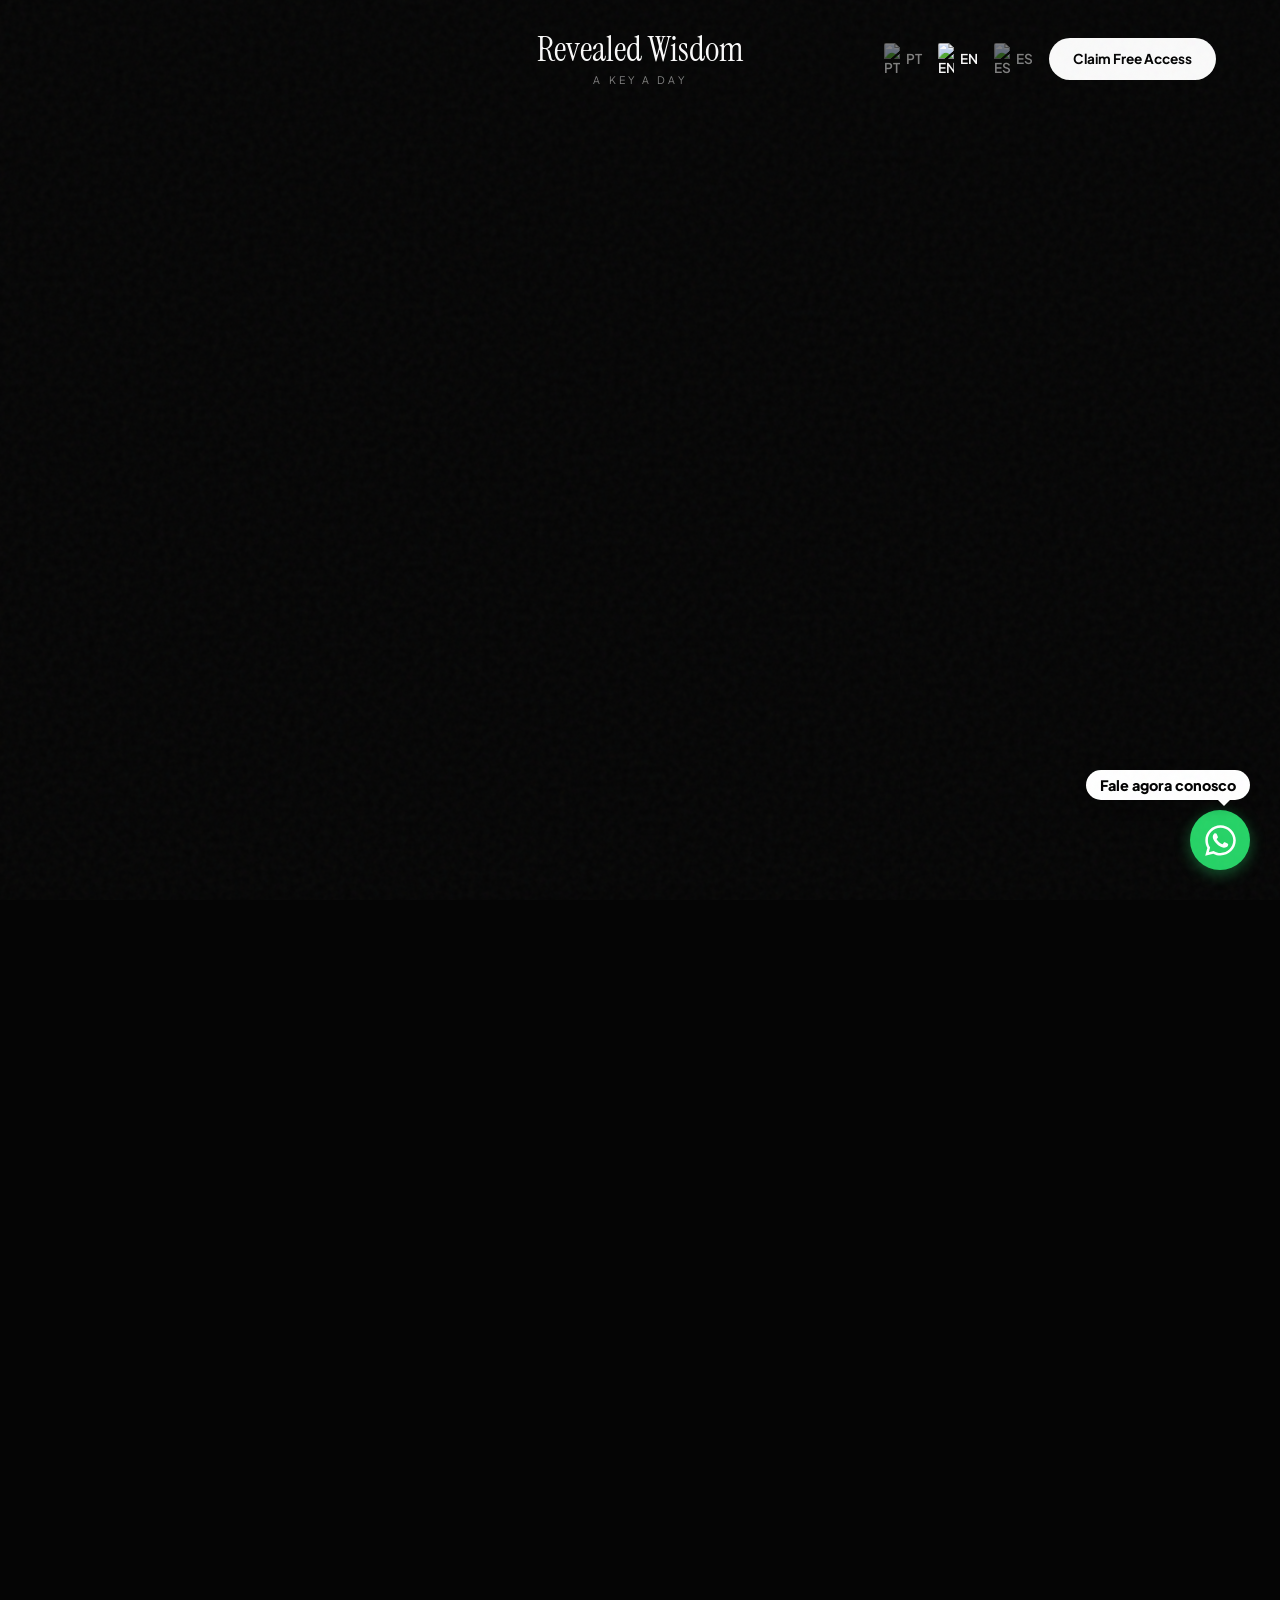
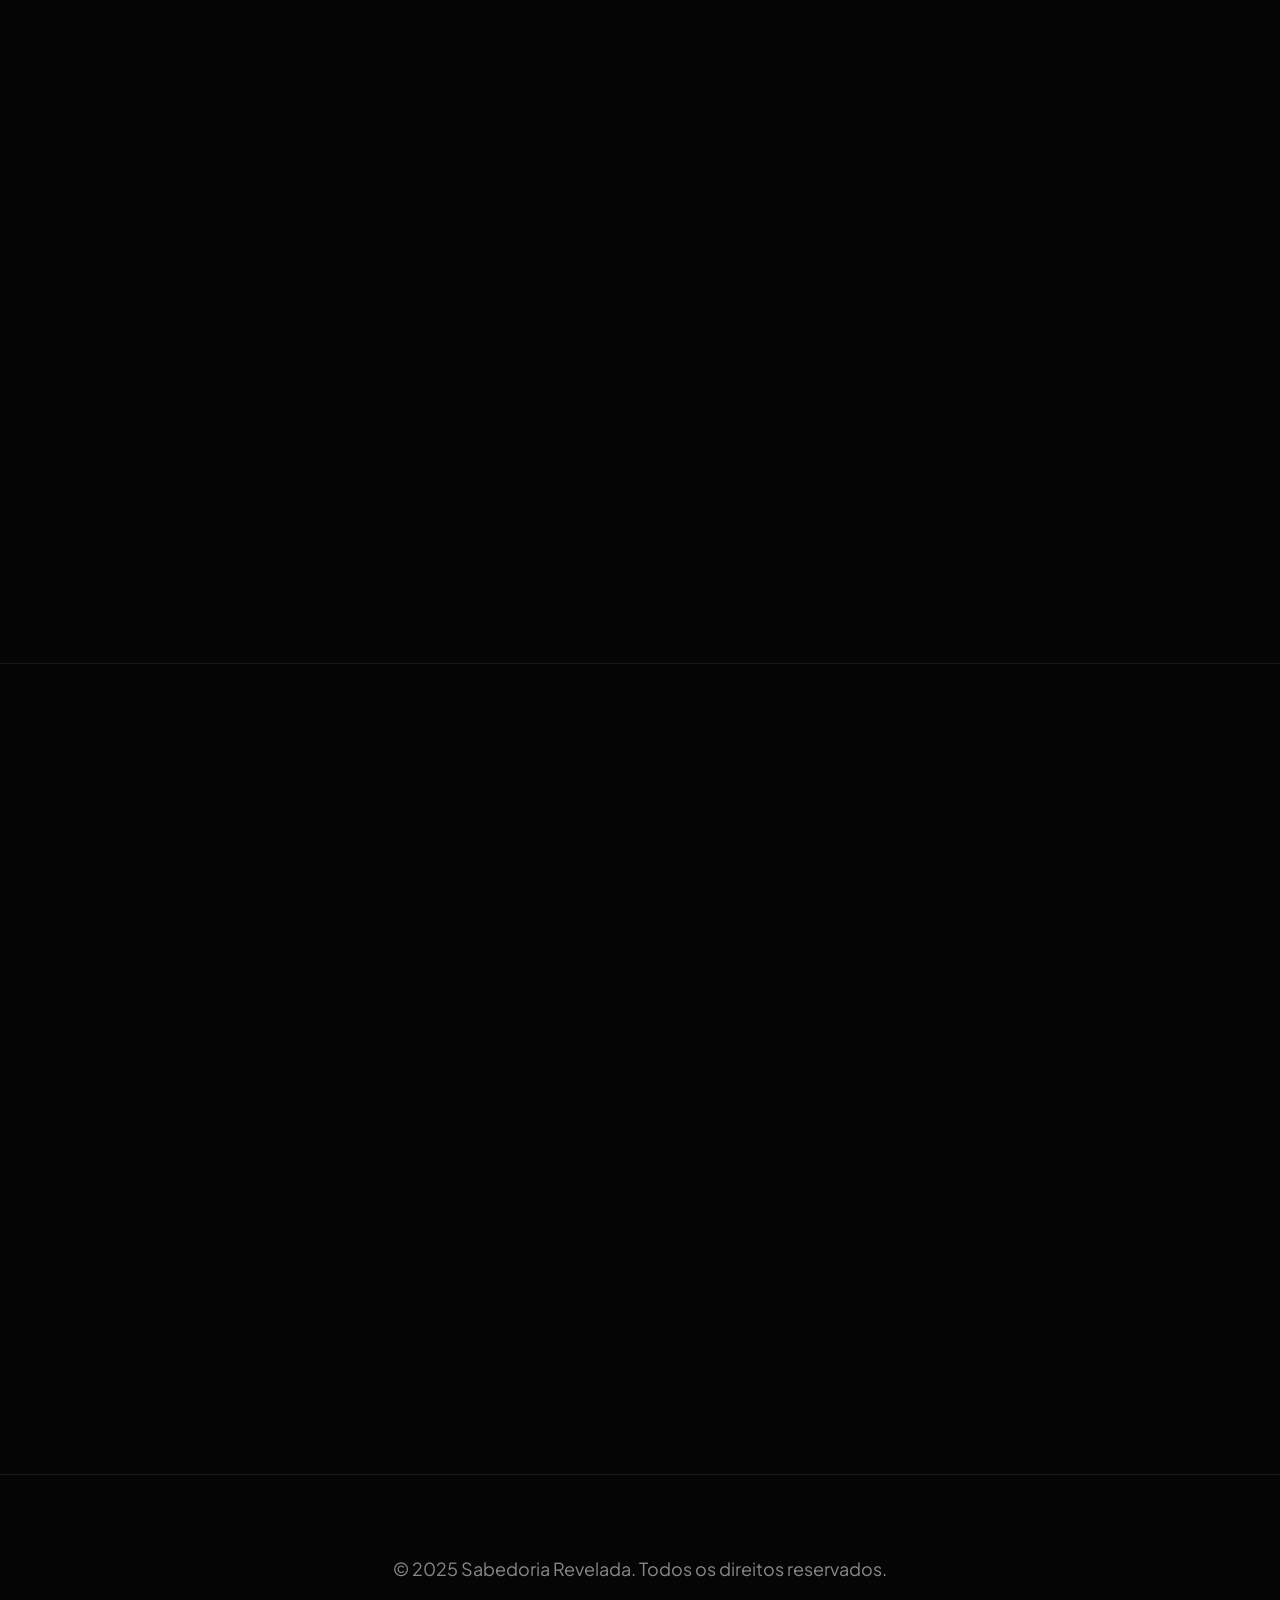
==== index-en.html @ 58a7d449 "Update scroll typography to Times New Roman dark on parchment" ====
<!DOCTYPE html>
<html lang="en">
<head>
    <meta charset="UTF-8">
    <meta name="viewport" content="width=device-width, initial-scale=1.0">
    <title>Revealed Wisdom - A Key A Day</title>
    
    <link rel="preconnect" href="https://fonts.googleapis.com">
    <link rel="preconnect" href="https://fonts.gstatic.com" crossorigin>
    <link href="https://fonts.googleapis.com/css2?family=Instrument+Serif:ital@0;1&family=Plus+Jakarta+Sans:ital,wght@0,300..800;1,300..800&display=swap" rel="stylesheet">
    
    <script src="https://unpkg.com/@studio-freight/lenis@1.0.34/dist/lenis.min.js"></script>

    <style>
        :root {
            --bg: #050505;
            --text: #F2F2F2;
            --text-muted: #888888;
            --accent: #E5C07B;
            --surface: rgba(25, 25, 25, 0.6);
            --border: rgba(255, 255, 255, 0.08);
            
            --font-display: 'Instrument Serif', serif;
            --font-sans: 'Plus Jakarta Sans', sans-serif;
            
            --ease: cubic-bezier(0.25, 1, 0.5, 1);
        }

        * { margin: 0; padding: 0; box-sizing: border-box; }
        body { background-color: var(--bg); color: var(--text); font-family: var(--font-sans); overflow-x: hidden; -webkit-font-smoothing: antialiased; }
        
        body::before {
            content: ''; position: fixed; inset: 0; width: 100vw; height: 100vh; pointer-events: none; z-index: 9999; opacity: 0.04;
            background-image: url("data:image/svg+xml,%3Csvg viewBox='0 0 200 200' xmlns='http://www.w3.org/2000/svg'%3E%3Cfilter id='noiseFilter'%3E%3CfeTurbulence type='fractalNoise' baseFrequency='0.65' numOctaves='3' stitchTiles='stitch'/%3E%3C/filter%3E%3Crect width='100%25' height='100%25' filter='url(%23noiseFilter)'/%3E%3C/svg%3E");
        }

        ::selection { background: var(--text); color: var(--bg); }

        html.lenis { height: auto; }
        .lenis.lenis-smooth { scroll-behavior: auto; }
        .lenis.lenis-smooth [data-lenis-prevent] { overscroll-behavior: contain; }
        .lenis.lenis-stopped { overflow: hidden; }
        .lenis.lenis-scrolling iframe { pointer-events: none; }

        h1, h2, h3 { font-family: var(--font-display); font-weight: 400; line-height: 1.1; }
        p { line-height: 1.6; font-size: 1.125rem; color: var(--text-muted); }
        
        .container { max-width: 1400px; margin: 0 auto; padding: 0 5vw; }

        nav { position: fixed; top: 0; left: 0; right: 0; padding: 2rem 0; z-index: 100; mix-blend-mode: difference; transition: padding 0.3s var(--ease); }
        nav.scrolled { padding: 1rem 0; background: rgba(0,0,0,0.5); backdrop-filter: blur(10px); mix-blend-mode: normal; }
        .nav-content { display: flex; justify-content: space-between; align-items: center; }
        .nav-left, .nav-right { flex: 1; display: flex; }
        .nav-right { justify-content: flex-end; gap: 1rem; align-items: center; }
        
        .logo { flex: 0 0 auto; font-family: var(--font-display); font-size: 2.2rem; color: #fff; text-decoration: none; text-align: center; line-height: 1; white-space: nowrap; }
        .logo span { font-family: var(--font-sans); font-size: 0.65rem; letter-spacing: 0.3em; text-transform: uppercase; display: block; margin-top: 0.5rem; color: var(--text-muted); }

        .lang-link { display: flex; align-items: center; gap: 6px; color: #fff; text-decoration: none; font-size: 0.85rem; font-weight: 600; opacity: 0.5; transition: opacity 0.3s var(--ease); }
        .lang-link img { border-radius: 2px; box-shadow: 0 1px 3px rgba(0,0,0,0.5); margin-top: 1px; }
        .lang-link:hover, .lang-link.active { opacity: 1; }

        .btn-nav { background: #fff; color: #000; padding: 0.8rem 1.5rem; border-radius: 100px; text-decoration: none; font-size: 0.85rem; font-weight: 700; transition: transform 0.3s var(--ease), box-shadow 0.3s var(--ease); }
        .btn-nav:hover { transform: scale(1.05); box-shadow: 0 0 20px rgba(255,255,255,0.3); }

        .hero { min-height: 100vh; display: flex; flex-direction: column; justify-content: center; align-items: center; text-align: center; padding-top: 15vh; position: relative; }

        .hero-key-wrapper { display: flex; flex-direction: column; align-items: center; justify-content: center; text-decoration: none; margin-bottom: 3rem; position: relative; z-index: 10; width: 100%; cursor: pointer; }
        
        /* Animated Smoke behind the key */
        .smoke-particles { position: absolute; width: 100%; height: 100%; top: 0; left: 0; pointer-events: none; z-index: -1; display: flex; align-items: center; justify-content: center; }
        .smoke-particle {
            position: absolute; width: 80px; height: 80px; background: rgba(255, 255, 255, 0.08);
            border-radius: 50%; filter: blur(25px); animation: smokeRise 5s infinite linear;
        }
        .smoke-particle:nth-child(1) { left: 30%; animation-delay: 0s; animation-duration: 6s; }
        .smoke-particle:nth-child(2) { left: 50%; animation-delay: 2s; animation-duration: 5s; }
        .smoke-particle:nth-child(3) { left: 70%; animation-delay: 1s; animation-duration: 7s; }
        @keyframes smokeRise {
            0% { transform: translateY(30px) scale(0.8); opacity: 0; }
            50% { opacity: 0.8; }
            100% { transform: translateY(-80px) scale(2.5); opacity: 0; }
        }

        .hero-img { width: 500px; max-width: 90vw; filter: drop-shadow(0 20px 40px rgba(0,0,0,0.8)); animation: float-key 6s ease-in-out infinite; border-radius: 20px; mix-blend-mode: screen; transition: filter 0.5s var(--ease), transform 0.5s var(--ease); margin: 0 auto; position: relative; z-index: 2; }
        @keyframes float-key { 0%, 100% { transform: translateY(0); } 50% { transform: translateY(-15px); } }
        .hero-key-wrapper:hover .hero-img { filter: drop-shadow(0 20px 40px rgba(229, 192, 123, 0.6)); transform: scale(1.05); }
        
        /* Key Turning Animation */
        .hero-key-wrapper.is-turning .hero-img {
            animation: none; /* stop float */
            transform: rotate(180deg) scale(1.2);
            filter: drop-shadow(0 0 80px rgba(229, 192, 123, 1));
            transition: transform 0.8s cubic-bezier(0.68, -0.55, 0.265, 1.55), filter 0.8s ease;
        }

        .key-tooltip {
            background: var(--accent);
            color: #000;
            padding: 12px 30px;
            border-radius: 100px;
            font-size: 1.1rem;
            margin-top: 20px;
            transition: all 0.3s var(--ease);
            font-family: var(--font-sans);
            box-shadow: 0 10px 30px rgba(229, 192, 123, 0.4);
            font-weight: 800;
            text-transform: uppercase;
            letter-spacing: 1px;
            position: relative;
            z-index: 2;
        }
        .hero-key-wrapper:hover .key-tooltip { background: #fff; transform: translateY(-5px); box-shadow: 0 15px 40px rgba(255, 255, 255, 0.3); }

        .hero h1 { font-size: clamp(3rem, 8vw, 6rem); letter-spacing: -0.05em; line-height: 0.95; z-index: 2; position: relative; transition: opacity 0.5s ease; }
        .hero h1 span { display: block; font-style: italic; color: var(--accent); opacity: 0.9; }
        .hero p { max-width: 600px; margin: 2rem auto; font-size: 1.25rem; z-index: 2; position: relative; transition: opacity 0.5s ease; }

        /* 3D Portal Doors Overlay */
        .portal-overlay {
            position: fixed; inset: 0; z-index: 99998; pointer-events: none;
            display: flex; perspective: 1500px; overflow: hidden;
            opacity: 0; transition: opacity 0.3s;
        }
        .portal-door {
            width: 50vw; height: 100vh; background: #080808;
            background-image: url('epic_cross_door_1778107042325.png');
            background-size: 100vw 100vh;
            background-repeat: no-repeat;
            border-right: 1px solid rgba(0,0,0,0.8); box-shadow: inset 0 0 150px rgba(0,0,0,0.9);
            transition: transform 3.5s cubic-bezier(0.4, 0, 0.2, 1);
            position: relative;
        }
        .portal-door.left { transform-origin: left center; background-position: left top; }
        .portal-door.right { border-right: none; border-left: 1px solid rgba(0,0,0,0.8); transform-origin: right center; background-position: right top; }
        
        /* Inner glow on doors */
        .portal-door::after {
            content: ''; position: absolute; top: 0; bottom: 0; width: 100px;
            background: linear-gradient(to right, rgba(229, 192, 123, 0.1), transparent);
            opacity: 0; transition: opacity 1s; pointer-events: none;
        }
        .portal-door.left::after { right: 0; background: linear-gradient(to left, rgba(229, 192, 123, 0.1), transparent); }
        .portal-door.right::after { left: 0; }

        /* Visible State */
        body.portal-visible { overflow: hidden !important; }
        body.portal-visible .portal-overlay { opacity: 1; pointer-events: auto; }

        /* Open State */
        body.portal-active .portal-door.left { transform: rotateY(90deg); }
        body.portal-active .portal-door.right { transform: rotateY(-90deg); }
        body.portal-active .portal-door::after { opacity: 1; }

        /* Scroll Modal behind doors */
        .scroll-modal-container {
            position: fixed; inset: 0; z-index: 99997; pointer-events: none;
            display: flex; align-items: center; justify-content: center;
            background: rgba(0,0,0,0.85); backdrop-filter: blur(20px);
            opacity: 0; transition: opacity 0.5s ease 0.5s; /* fades in after doors start opening */
        }
        body.portal-active .scroll-modal-container { pointer-events: auto; opacity: 1; z-index: 99999; }

        .scroll-modal {
            width: 90vw; max-width: 600px;
            background-image: url('mystical_ancient_scroll_1778070821283.png');
            background-size: cover; background-position: center;
            border-radius: 20px; box-shadow: 0 30px 100px rgba(0,0,0,0.9), 0 0 80px rgba(229,192,123,0.3);
            padding: 6rem 4rem; text-align: center;
            position: relative;
            transform: translateY(0);
            clip-path: polygon(0 0, 100% 0, 100% 0, 0 0); /* Rolled up completely */
            transition: clip-path 1.5s cubic-bezier(0.25, 1, 0.5, 1) 1.2s; /* Unrolls after doors open */
        }
        body.portal-active .scroll-modal { clip-path: polygon(0 0, 100% 0, 100% 100%, 0 100%); }
        
        .scroll-overlay-dark {
            position: absolute; inset: 0; background: rgba(10, 10, 10, 0.7);
            border-radius: 20px; pointer-events: none;
        }

        .scroll-close {
            position: absolute; top: 20px; right: 20px; color: #000; cursor: pointer;
            font-size: 1.5rem; background: rgba(0,0,0,0.1); border: 1px solid rgba(0,0,0,0.2);
            width: 40px; height: 40px; border-radius: 50%; display: flex; align-items: center; justify-content: center; z-index: 10;
            transition: all 0.3s;
        }
        .scroll-close:hover { background: rgba(255,255,255,0.2); transform: scale(1.1); }

        .scroll-content { position: relative; z-index: 2; }
        .scroll-content h3 { font-family: var(--font-display); font-size: 2.5rem; color: var(--accent); margin-bottom: 1rem; text-shadow: 0 2px 10px rgba(0,0,0,0.8); }
        .scroll-content p { color: #f2f2f2; font-size: 1.1rem; line-height: 1.6; text-shadow: 0 2px 10px rgba(0,0,0,0.8); margin-bottom: 2rem; background: rgba(0,0,0,0.4); padding: 35px; border-radius: 12px; border: 1px solid rgba(229, 192, 123, 0.1); backdrop-filter: blur(10px); text-align: left; }


        .badge { background: rgba(255, 255, 255, 0.05); backdrop-filter: blur(20px); border: 1px solid var(--border); padding: 0.5rem 1rem; border-radius: 100px; font-size: 0.8rem; font-weight: 600; text-transform: uppercase; letter-spacing: 0.1em; margin-bottom: 3rem; display: inline-flex; align-items: center; gap: 10px; z-index: 2; position: relative; }
        .badge-dot { width: 8px; height: 8px; background: #25d366; border-radius: 50%; box-shadow: 0 0 10px #25d366; animation: pulse-dot 2s infinite; }
        @keyframes pulse-dot { 0% { box-shadow: 0 0 0 0 rgba(37, 211, 102, 0.7); } 70% { box-shadow: 0 0 0 10px rgba(37, 211, 102, 0); } 100% { box-shadow: 0 0 0 0 rgba(37, 211, 102, 0); } }

        .section { padding: 10rem 0; position: relative; }
        .section-header { margin-bottom: 5rem; }
        .section-header h2 { font-size: clamp(2.5rem, 5vw, 4rem); letter-spacing: -0.02em; }

        .bento-grid { display: grid; grid-template-columns: repeat(12, 1fr); gap: 1.5rem; grid-auto-rows: minmax(350px, auto); }
        .bento-item { background: var(--surface); border: 1px solid var(--border); border-radius: 32px; padding: 3.5rem; position: relative; overflow: hidden; display: flex; flex-direction: column; justify-content: space-between; transition: transform 0.6s var(--ease), background 0.6s var(--ease), border-color 0.6s var(--ease); backdrop-filter: blur(20px); -webkit-backdrop-filter: blur(20px); }
        .bento-item:hover { transform: translateY(-10px); background: rgba(40, 40, 40, 0.8); border-color: rgba(255,255,255,0.2); }
        .bento-item.large { grid-column: span 8; }
        .bento-item.small { grid-column: span 4; }
        .bento-item.medium { grid-column: span 6; }
        .bento-item h3 { font-size: 1.8rem; margin-bottom: 1rem; }
        .bento-icon { font-size: 4rem; color: var(--accent); margin-bottom: 2rem; font-family: var(--font-display); font-style: italic; opacity: 0.8; }

        .samples-grid { display: grid; grid-template-columns: repeat(auto-fit, minmax(350px, 1fr)); gap: 3rem; }
        .sample-card { padding-top: 2rem; border-top: 1px solid var(--border); transition: border-color 0.4s var(--ease); }
        .sample-card:hover { border-top-color: var(--accent); }
        .sample-card h4 { font-family: var(--font-display); font-size: 2rem; color: #fff; margin-bottom: 1rem; line-height: 1.2; }

        .pricing { text-align: center; max-width: 800px; margin: 0 auto; }
        .price-huge { font-family: var(--font-display); font-size: clamp(4rem, 10vw, 8rem); line-height: 0.9; margin: 2rem 0; color: var(--accent); text-shadow: 0 0 80px rgba(229, 192, 123, 0.2); }
        .price-sub { font-size: 1.5rem; color: #fff; }

        .btn-huge { display: inline-flex; align-items: center; justify-content: center; background: #fff; color: #000; font-size: 1.25rem; font-weight: 700; padding: 1.5rem 4rem; border-radius: 100px; text-decoration: none; margin-top: 4rem; transition: all 0.5s var(--ease); position: relative; overflow: hidden; box-shadow: 0 10px 30px rgba(255,255,255,0.1); }
        .btn-huge::before { content: ''; position: absolute; top: 0; left: 0; right: 0; bottom: 0; background: var(--accent); transform: scaleY(0); transform-origin: bottom; transition: transform 0.5s var(--ease); z-index: 1; border-radius: 100px; }
        .btn-huge:hover::before { transform: scaleY(1); }
        .btn-huge span { position: relative; z-index: 2; }
        .btn-huge:hover { color: #000; box-shadow: 0 20px 50px rgba(229, 192, 123, 0.3); transform: translateY(-5px); }

        .faq-item { border-bottom: 1px solid var(--border); padding: 2.5rem 0; cursor: pointer; transition: border-color 0.3s var(--ease); }
        .faq-item:hover { border-color: rgba(255,255,255,0.2); }
        .faq-question { display: flex; justify-content: space-between; align-items: center; font-size: clamp(1.5rem, 3vw, 2.5rem); font-family: var(--font-display); color: #fff; }
        .faq-answer { max-height: 0; overflow: hidden; transition: max-height 0.5s var(--ease), margin 0.5s var(--ease); color: var(--text-muted); padding-right: 2rem; font-size: 1.2rem; }
        .faq-item.active .faq-answer { max-height: 300px; margin-top: 1.5rem; }
        .faq-icon { font-size: 2.5rem; font-weight: 300; transition: transform 0.5s var(--ease); color: var(--accent); }
        .faq-item.active .faq-icon { transform: rotate(45deg); }

        footer { padding: 5rem 0; text-align: center; border-top: 1px solid var(--border); font-size: 0.9rem; }

        .reveal { opacity: 0; filter: blur(10px); transform: translateY(60px); transition: opacity 1.2s var(--ease), filter 1.2s var(--ease), transform 1.2s var(--ease); }
        .reveal.active { opacity: 1; filter: blur(0); transform: translateY(0); }
        .delay-1 { transition-delay: 0.1s; }
        .delay-2 { transition-delay: 0.2s; }
        .delay-3 { transition-delay: 0.3s; }

        .whatsapp-wrapper { position: fixed; bottom: 30px; right: 30px; z-index: 1000; display: flex; flex-direction: column; align-items: flex-end; gap: 10px; }
        .whatsapp-text { background-color: #FFF; color: #000; padding: 6px 14px; border-radius: 20px; font-size: 0.9rem; font-weight: 800; box-shadow: 0 5px 15px rgba(0,0,0,0.3); position: relative; animation: bounce-msg 2s infinite; font-family: var(--font-sans); }
        .whatsapp-text::after { content: ''; position: absolute; bottom: -6px; right: 20px; border-width: 6px 6px 0; border-style: solid; border-color: #FFF transparent transparent transparent; }
        @keyframes bounce-msg { 0%, 100% { transform: translateY(0); } 50% { transform: translateY(-5px); } }
        .whatsapp-float { width: 60px; height: 60px; background-color: #25d366; color: #FFF; border-radius: 50px; display: flex; align-items: center; justify-content: center; box-shadow: 0 4px 15px rgba(37, 211, 102, 0.4); transition: all 0.3s ease; text-decoration: none; animation: pulse-wa 2s infinite; }
        .whatsapp-float:hover { background-color: #128C7E; transform: scale(1.1); }
        @keyframes pulse-wa { 0% { box-shadow: 0 0 0 0 rgba(37, 211, 102, 0.7); } 70% { box-shadow: 0 0 0 15px rgba(37, 211, 102, 0); } 100% { box-shadow: 0 0 0 0 rgba(37, 211, 102, 0); } }

        @media (max-width: 1024px) { .bento-item.large, .bento-item.small, .bento-item.medium { grid-column: span 12; } .bento-grid { grid-auto-rows: auto; } .bento-item { padding: 2.5rem; } .section { padding: 6rem 0; } }
        @media (max-width: 768px) { .nav-content { flex-direction: column; gap: 1rem; } .nav-right { justify-content: center; width: 100%; } .btn-nav { display: none; } .hero-img { width: 300px; } .faq-question { font-size: 1.5rem; } nav { padding: 1rem 0; } .whatsapp-wrapper { bottom: 30px; right: 20px; } .whatsapp-float { width: 55px; height: 55px; } }
    </style>
</head>
<body>
    <!-- Portal Overlay -->
    <div class="portal-overlay">
        <div class="portal-door left"></div>
        <div class="portal-door right"></div>
    </div>

    <!-- Scroll Modal -->
    <div class="scroll-modal-container">
        <div class="scroll-modal">
            <div class="scroll-overlay-dark"></div>
            <div class="scroll-close" onclick="closePortal()">✕</div>
            <div class="scroll-content">
                <h3></h3>
                <p>Your Daily Key of Wisdom Today is:<br><br><b>Two Sticks: The Widow's Cross</b><br><br>"She replied, 'As surely as the Lord your God lives, I don't have any bread—only a handful of flour in a jar and a little olive oil in a jug. I am gathering a few sticks to take home and make a meal for myself and my son, that we may eat it—and die.'" (1 Kings 17:12)<br><br>The widow of Zarephath had not made any appointment. She went to fetch wood for the last meal — two sticks, a hungry son, and the certainty that it would be the end. Without knowing, she was preparing The Two Sticks of the Last Meal.<br><br>The detail lies in a six-word action: she was gathering a few sticks. In the way firewood was arranged for cooking in the ancient Middle East, two crossed sticks formed the natural arrangement for a fire — a cross before the cross existed. The widow was preparing her death in the shape of a cross without knowing. Galatians 3:13 states that Christ became a curse by hanging on a tree. Provision reached her at the exact moment her hands touched the shape of redemption. What she saw as a posture of despair was, in God's language, a posture of worship.<br><br>How many times have you reached your last handful? The last reserve, the last patience, the last attempt before saying "we will die." At that exact moment — not later — is when the uncomfortable presence appears and changes the question from "how much do I have left?" to "what is God preparing?"<br><br>Look at what you are calling the end and ask what God is setting up there. Do not wait for the crisis to end to recognize the miracle within it. In the next 24 hours, the key of wisdom you are receiving today is that God appears when you are holding The Two Sticks of the Last Meal.<br><br>What are your "two sticks" today — what you call the end and what God might be calling the beginning?</p>
                <a href="SEU_LINK_SUBSTACK_AQUI" class="btn-huge" style="margin-top: 1rem; padding: 1rem 2rem; font-size: 1.1rem; width: 100%;">
                    <span>Claim My Keys Now</span>
                </a>
            </div>
        </div>
    </div>

    <nav id="navbar">
        <div class="container nav-content">
            <div class="nav-left"></div>
            <a href="#" class="logo">Revealed Wisdom<br><span>A Key A Day</span></a>
            <div class="nav-right">
                <a href="index.html" class="lang-link "><img src="https://flagcdn.com/w20/br.png" alt="PT" width="16"> PT</a>
                <a href="index-en.html" class="lang-link active"><img src="https://flagcdn.com/w20/us.png" alt="EN" width="16"> EN</a>
                <a href="index-es.html" class="lang-link "><img src="https://flagcdn.com/w20/es.png" alt="ES" width="16"> ES</a>
                <a href="SEU_LINK_SUBSTACK_AQUI" class="btn-nav">Claim Free Access</a>
            </div>
        </div>
    </nav>

    <section class="hero" id="inicio">
        <div class="container">
            <div class="badge reveal">
                <div class="badge-dot"></div>
                Free access ends May 10th
            </div>
            
            <a href="#" class="hero-key-wrapper reveal delay-1" onclick="turnKey(event)">
                <div class="smoke-particles">
                    <div class="smoke-particle"></div>
                    <div class="smoke-particle"></div>
                    <div class="smoke-particle"></div>
                </div>
                <img src="horizontal_smoke_key_1777510824466.png" alt="Key" class="hero-img" id="heroKey">
                <div class="key-tooltip" id="keyTooltip">Click the key and receive daily wisdom.</div>
            </a>
            
            <h1 class="reveal delay-2" id="heroH1">One key a day can unlock what <span>years couldn't.</span></h1>
            <p class="reveal delay-3" id="heroP">Not a typical devotional. It's a key excavated from the Word with a real method — delivered every day.</p>
        </div>
    </section>

    <!-- BENTO BOX PROMISE -->
    <section class="section">
        <div class="container">
            <div class="section-header reveal">
                <h2>What you will receive.</h2>
            </div>
            
            <div class="bento-grid">
                <div class="bento-item large reveal">
                    <div class="bento-icon">01</div>
                    <div>
                        <h3>Real Biblical Depth</h3>
                        <p>Cultural, linguistic, and historical layers that common reading never reaches.</p>
                    </div>
                </div>
                <div class="bento-item small reveal delay-1">
                    <div class="bento-icon">02</div>
                    <div>
                        <h3>Language That Confronts</h3>
                        <p>Short sentences. Intentional rhythm. Impact that remains.</p>
                    </div>
                </div>
                <div class="bento-item medium reveal delay-2">
                    <div class="bento-icon">03</div>
                    <div>
                        <h3>Immediate Application</h3>
                        <p>An incisive question at the end of each text that changes you.</p>
                    </div>
                </div>
                <div class="bento-item medium reveal delay-3">
                    <div class="bento-icon">04</div>
                    <div>
                        <h3>Delivered Every Day</h3>
                        <p>Straight to your inbox. A 3-minute read. Impact for 24 hours.</p>
                    </div>
                </div>
            </div>
        </div>
    </section>

    <!-- SAMPLES -->
    <section class="section" style="background: #090909; border-top: 1px solid var(--border); border-bottom: 1px solid var(--border);">
        <div class="container">
            <div class="section-header reveal">
                <h2>Real Samples</h2>
                <p style="font-size: 1.5rem; margin-top: 1rem;">Three real keys proven in the text. This is the level of what you receive.</p>
            </div>
            <div class="samples-grid">
                <div class="sample-card reveal">
                    <h4>"Quietness That Fights"<br>(Ex 14:13–14)</h4>
                    <p>The military word "be still" was an order of battle, not meditation.</p>
                </div>
                <div class="sample-card reveal delay-1">
                    <h4>"The Anonymous Who Fled Naked"<br>(Mk 14:51)</h4>
                    <p>The only human who flees naked in the Scriptures is Adam. Gethsemane echoed Eden.</p>
                </div>
                <div class="sample-card reveal delay-2">
                    <h4>"The Water That Became an Offering"<br>(2Sam 23:16)</h4>
                    <p>Three men broke through enemy lines for water. David understood: it was blood.</p>
                </div>
            </div>
        </div>
    </section>

    <!-- PRICING -->
    <section class="section">
        <div class="container pricing reveal">
            <h2>Unlimited Access.</h2>
            <div class="price-huge">US$10</div>
            <div class="price-sub">Per month. Only US$ 0.33 per day.</div>
            
            <a href="SEU_LINK_SUBSTACK_AQUI" class="btn-huge">
                <span>I Want to Receive the Keys</span>
            </a>
            
            <p style="margin-top: 2rem; font-size: 1rem;">No contracts. Cancel anytime with one click.</p>
        </div>
    </section>

    <!-- FAQ -->
    <section class="section" style="border-top: 1px solid var(--border);">
        <div class="container" style="max-width: 900px;">
            <h2 style="margin-bottom: 4rem;" class="reveal">FAQ</h2>
            
            <div class="faq-list reveal delay-1">
                <div class="faq-item" onclick="this.classList.toggle('active')">
                    <div class="faq-question">
                        <span>How will I receive it?</span>
                        <span class="faq-icon">+</span>
                    </div>
                    <div class="faq-answer">
                        <p>Every morning in your email. Just open and read.</p>
                    </div>
                </div>
                <div class="faq-item" onclick="this.classList.toggle('active')">
                    <div class="faq-question">
                        <span>Is there a loyalty period?</span>
                        <span class="faq-icon">+</span>
                    </div>
                    <div class="faq-answer">
                        <p>No. Cancel anytime directly on the platform.</p>
                    </div>
                </div>
                <div class="faq-item" onclick="this.classList.toggle('active')">
                    <div class="faq-question">
                        <span>Will I have access to past texts?</span>
                        <span class="faq-icon">+</span>
                    </div>
                    <div class="faq-answer">
                        <p>Yes! By subscribing, you unlock the entire historical archive.</p>
                    </div>
                </div>
            </div>
        </div>
    </section>

    <div class="whatsapp-wrapper">
        <div class="whatsapp-text">Fale agora conosco</div>
        <a href="https://wa.me/5567999128212" class="whatsapp-float" target="_blank" rel="noopener noreferrer" aria-label="WhatsApp">
            <svg xmlns="http://www.w3.org/2000/svg" viewBox="0 0 448 512" style="width: 35px; height: 35px; fill: #FFF;"><path d="M380.9 97.1C339 55.1 283.2 32 223.9 32c-122.4 0-222 99.6-222 222 0 39.1 10.2 77.3 29.6 111L0 480l117.7-30.9c32.4 17.7 68.9 27 106.1 27h.1c122.3 0 224.1-99.6 224.1-222 0-59.3-25.2-115-67.1-157zm-157 341.6c-33.2 0-65.7-8.9-94-25.7l-6.7-4-69.8 18.3L72 359.2l-4.4-7c-18.5-29.4-28.2-63.3-28.2-98.2 0-101.7 82.8-184.5 184.6-184.5 49.3 0 95.6 19.2 130.4 54.1 34.8 34.9 56.2 81.2 56.1 130.5 0 101.8-84.9 184.6-186.6 184.6zm101.2-138.2c-5.5-2.8-32.8-16.2-37.9-18-5.1-1.9-8.8-2.8-12.5 2.8-3.7 5.6-14.3 18-17.6 21.8-3.2 3.7-6.5 4.2-12 1.4-32.6-16.3-54-29.1-75.5-66-5.7-9.8 5.7-9.1 16.3-30.3 1.8-3.7 .9-6.9-.5-9.7-1.4-2.8-12.5-30.1-17.1-41.2-4.5-10.8-9.1-9.3-12.5-9.5-3.2-.2-6.9-.2-10.6-.2-3.7 0-9.7 1.4-14.8 6.9-5.1 5.6-19.4 19-19.4 46.3 0 27.3 19.9 53.7 22.6 57.4 2.8 3.7 39.1 59.7 94.8 83.8 35.2 15.2 49 16.5 66.6 13.9 10.7-1.6 32.8-13.4 37.4-26.4 4.6-13 4.6-24.1 3.2-26.4-1.3-2.5-5-3.9-10.5-6.6z"/></svg>
        </a>
    </div>

    <footer>
        <div class="container">
            <p>&copy; 2025 Sabedoria Revelada. Todos os direitos reservados.</p>
        </div>
    </footer>

    <script>
        const lenis = new Lenis({ duration: 1.2, easing: (t) => Math.min(1, 1.001 - Math.pow(2, -10 * t)), direction: 'vertical', gestureDirection: 'vertical', smooth: true, mouseMultiplier: 1, smoothTouch: false, touchMultiplier: 2, infinite: false })
        function raf(time) { lenis.raf(time); requestAnimationFrame(raf); }
        requestAnimationFrame(raf);
        
        const observer = new IntersectionObserver((entries) => { entries.forEach(entry => { if (entry.isIntersecting) { entry.target.classList.add('active'); } }); }, { threshold: 0.1 });
        document.querySelectorAll('.reveal').forEach(el => observer.observe(el));
        window.addEventListener('scroll', () => { document.getElementById('navbar').classList.toggle('scrolled', window.scrollY > 50); });

        const doorSound = new Audio('https://actions.google.com/sounds/v1/doors/wood_door_open.ogg');

        function turnKey(e) {
            e.preventDefault();
            const wrapper = document.querySelector('.hero-key-wrapper');
            const tooltip = document.getElementById('keyTooltip');
            const h1 = document.getElementById('heroH1');
            const p = document.getElementById('heroP');
            
            // Start turn animation
            wrapper.classList.add('is-turning');
            tooltip.style.opacity = '0';
            
            // Fade in the closed doors
            setTimeout(() => {
                document.body.classList.add('portal-visible');
            }, 400);

            // Open the doors to reveal scroll
            setTimeout(() => {
                document.body.classList.add('portal-active');
                doorSound.play().catch(err => console.log('Audio auto-play blocked', err));
            }, 800);
        }

        function closePortal() {
            document.body.classList.remove('portal-active');
            document.body.classList.remove('portal-visible');
            const wrapper = document.querySelector('.hero-key-wrapper');
            const tooltip = document.getElementById('keyTooltip');
            const h1 = document.getElementById('heroH1');
            const p = document.getElementById('heroP');
            
            // Reset key after door closes
            setTimeout(() => {
                wrapper.classList.remove('is-turning');
                tooltip.style.opacity = '1';
                h1.style.opacity = '1';
                p.style.opacity = '1';
            }, 500);
        }
    </script>
</body>
</html>
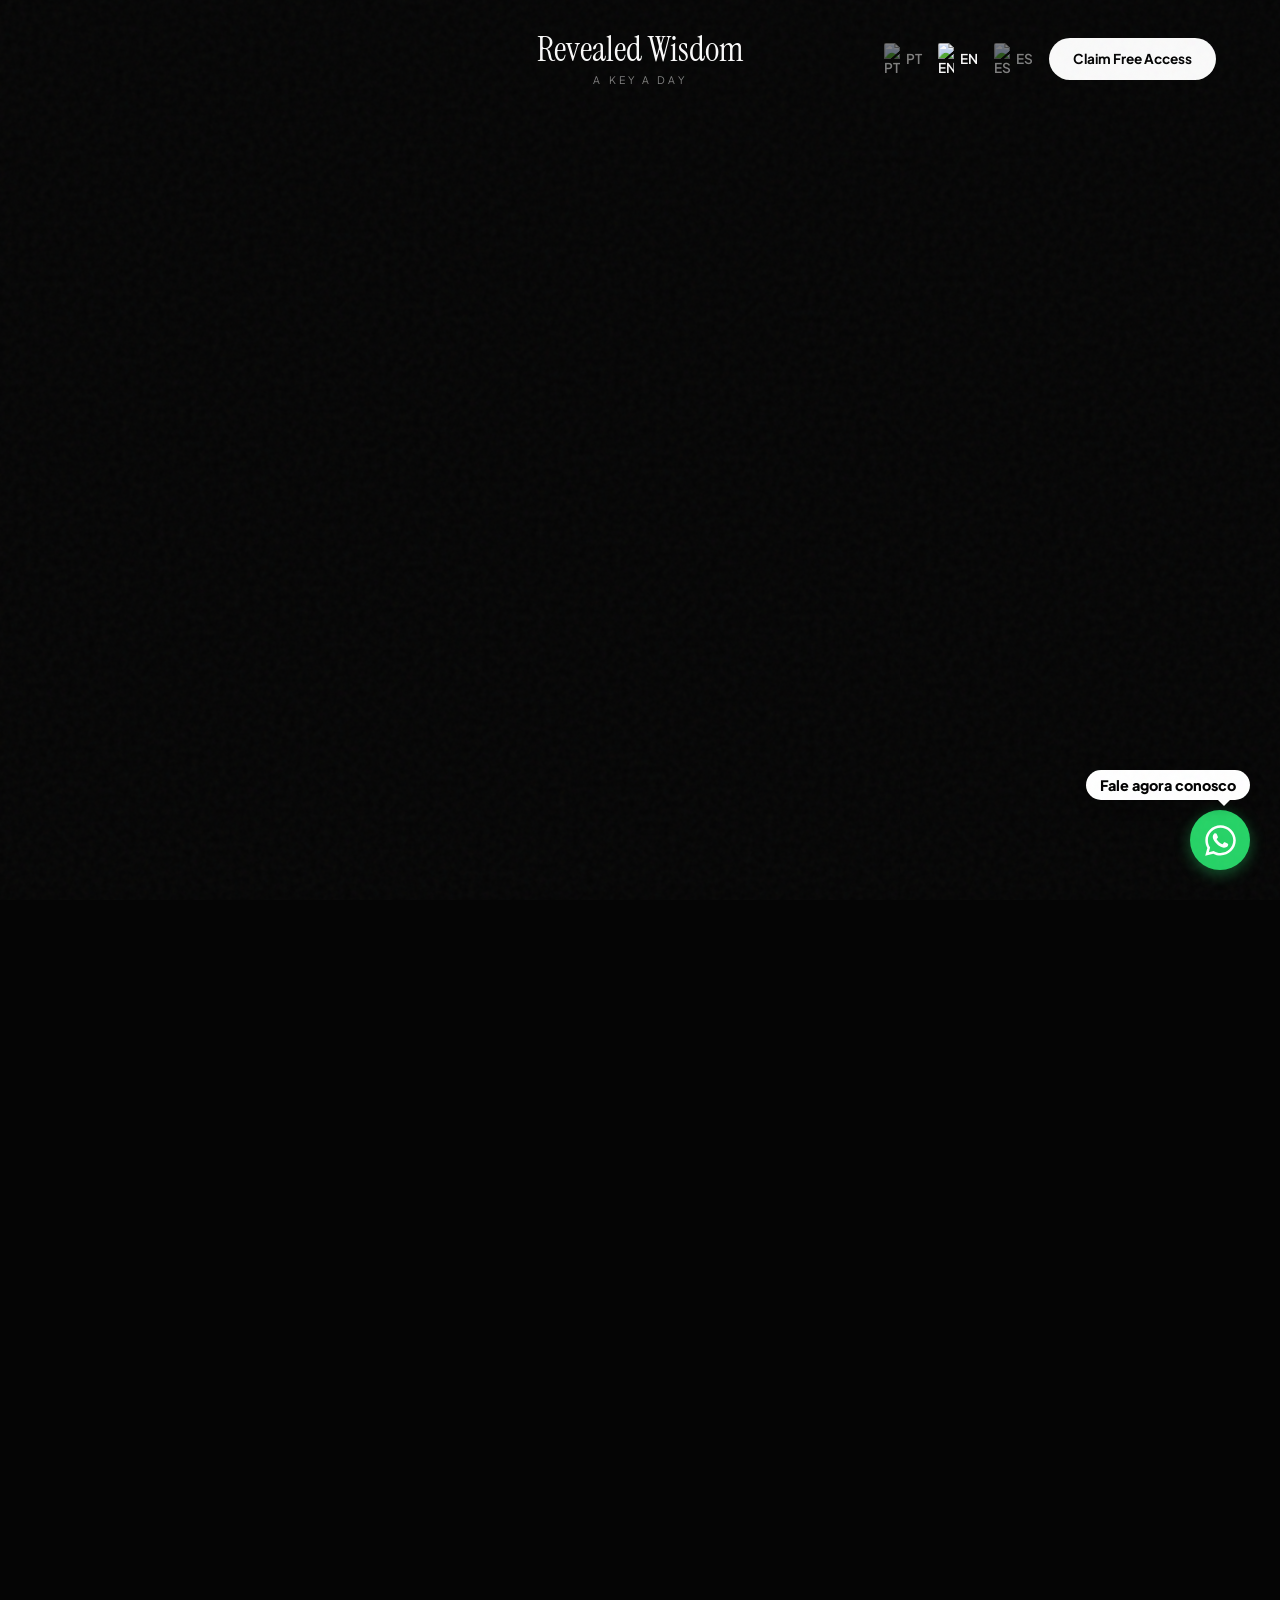
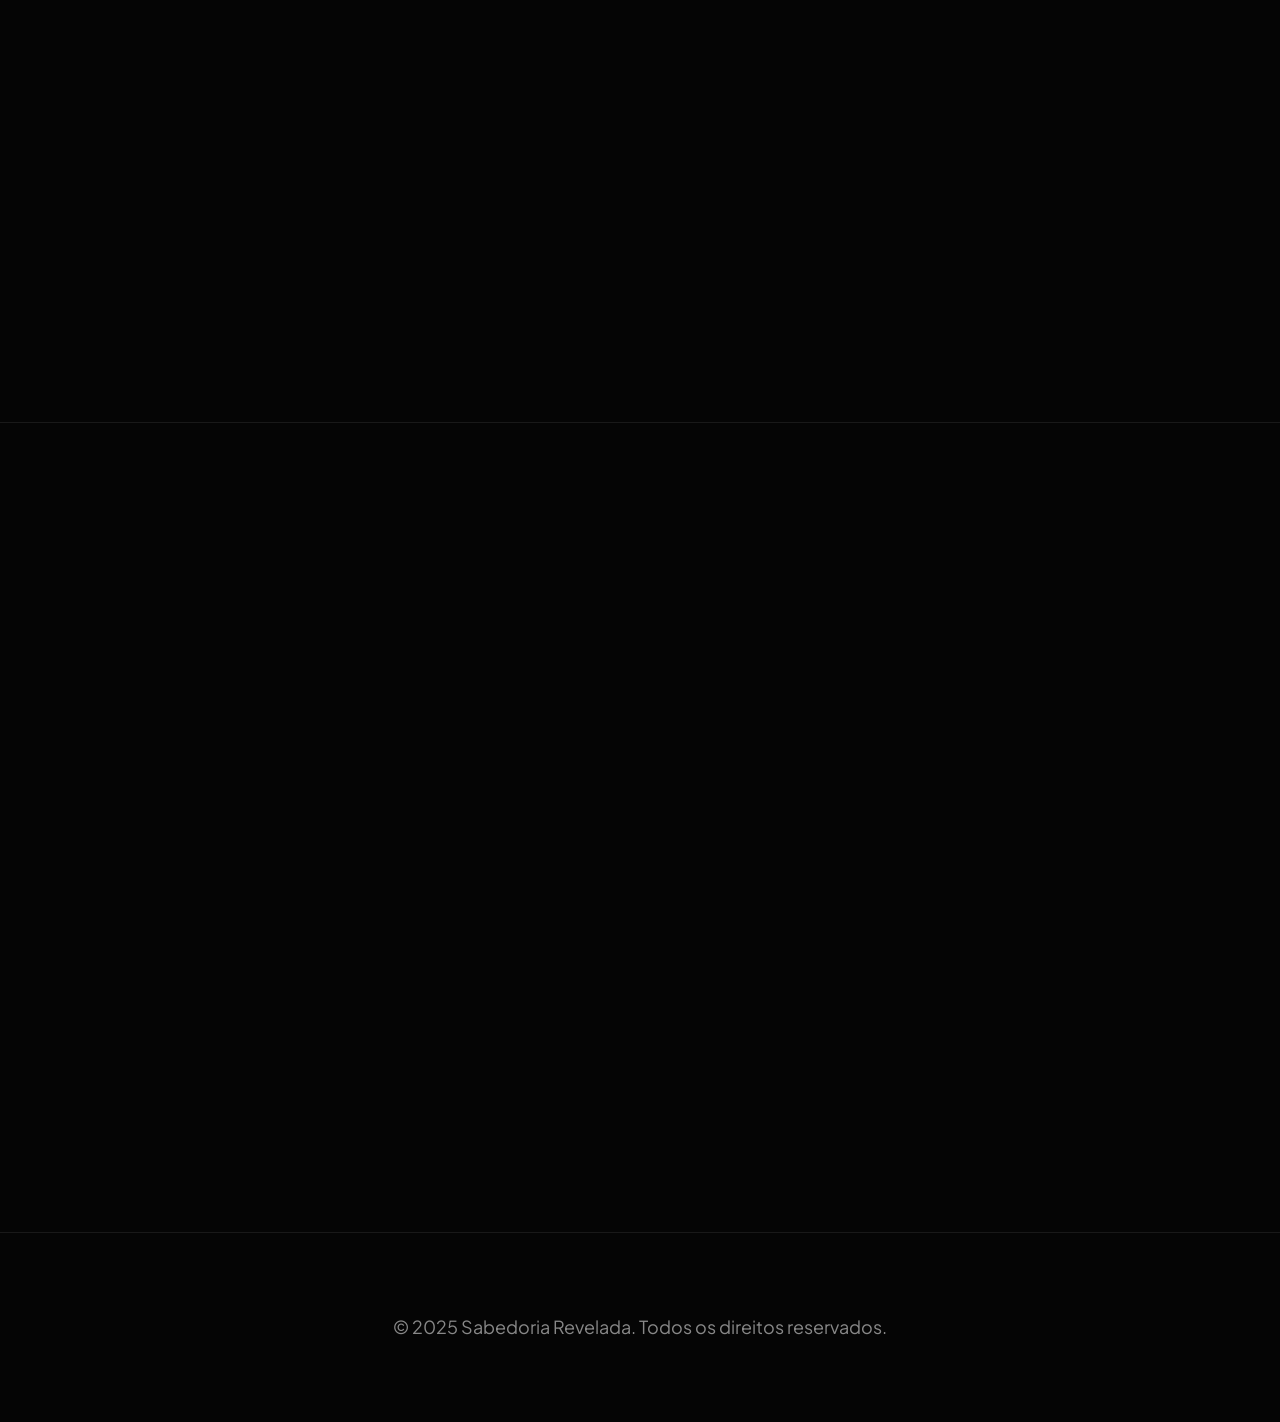
==== commit 28648255: "Replace static hero key image with cinematic assembly video" ====
--- a/index-en.html
+++ b/index-en.html
@@ -155,41 +155,48 @@
         /* Scroll Modal behind doors */
         .scroll-modal-container {
             position: fixed; inset: 0; z-index: 99997; pointer-events: none;
-            display: flex; align-items: center; justify-content: center;
-            background: rgba(0,0,0,0.85); backdrop-filter: blur(20px);
-            opacity: 0; transition: opacity 0.5s ease 0.5s; /* fades in after doors start opening */
+            display: flex; justify-content: center;
+            background-color: #f4ecd8; /* Parchment base */
+            background-image: url('seamless_parchment_texture_1778108463499.png');
+            background-size: cover; background-position: center;
+            opacity: 0; transition: opacity 2s ease 1s; /* Fades in smoothly as doors open */
         }
         body.portal-active .scroll-modal-container { pointer-events: auto; opacity: 1; z-index: 99999; }
 
         .scroll-modal {
-            width: 90vw; max-width: 600px;
-            background-image: url('mystical_ancient_scroll_1778070821283.png');
-            background-size: cover; background-position: center;
-            border-radius: 20px; box-shadow: 0 30px 100px rgba(0,0,0,0.9), 0 0 80px rgba(229,192,123,0.3);
-            padding: 6rem 4rem; text-align: center;
+            width: 100vw; max-width: 900px; height: 100vh;
+            overflow-y: auto; overflow-x: hidden;
+            padding: 15vh 5vw 20vh; /* Plenty of space top and bottom */
+            scrollbar-width: thin; scrollbar-color: rgba(139, 69, 19, 0.5) transparent;
             position: relative;
-            transform: translateY(0);
-            clip-path: polygon(0 0, 100% 0, 100% 0, 0 0); /* Rolled up completely */
-            transition: clip-path 1.5s cubic-bezier(0.25, 1, 0.5, 1) 1.2s; /* Unrolls after doors open */
-        }
-        body.portal-active .scroll-modal { clip-path: polygon(0 0, 100% 0, 100% 100%, 0 100%); }
-        
-        .scroll-overlay-dark {
-            position: absolute; inset: 0; background: rgba(10, 10, 10, 0.7);
-            border-radius: 20px; pointer-events: none;
-        }
-
+        }
+        .scroll-modal::-webkit-scrollbar { width: 8px; }
+        .scroll-modal::-webkit-scrollbar-track { background: transparent; }
+        .scroll-modal::-webkit-scrollbar-thumb { background: rgba(139, 69, 19, 0.5); border-radius: 10px; }
+        
         .scroll-close {
-            position: absolute; top: 20px; right: 20px; color: #000; cursor: pointer;
-            font-size: 1.5rem; background: rgba(0,0,0,0.1); border: 1px solid rgba(0,0,0,0.2);
-            width: 40px; height: 40px; border-radius: 50%; display: flex; align-items: center; justify-content: center; z-index: 10;
-            transition: all 0.3s;
-        }
-        .scroll-close:hover { background: rgba(255,255,255,0.2); transform: scale(1.1); }
+            position: fixed; top: 30px; right: 30px; color: #fff; cursor: pointer;
+            font-size: 1.5rem; background: rgba(0,0,0,0.8); border: 1px solid rgba(255,255,255,0.2);
+            width: 50px; height: 50px; border-radius: 50%; display: flex; align-items: center; justify-content: center; z-index: 100000;
+            transition: all 0.3s; box-shadow: 0 4px 20px rgba(0,0,0,0.5);
+        }
+        .scroll-close:hover { background: #000; transform: scale(1.1); }
 
         .scroll-content { position: relative; z-index: 2; }
-        .scroll-content h3 { font-family: var(--font-display); font-size: 2.5rem; color: var(--accent); margin-bottom: 1rem; text-shadow: 0 2px 10px rgba(0,0,0,0.8); }
-        .scroll-content p { color: #f2f2f2; font-size: 1.1rem; line-height: 1.6; text-shadow: 0 2px 10px rgba(0,0,0,0.8); margin-bottom: 2rem; background: rgba(0,0,0,0.4); padding: 35px; border-radius: 12px; border: 1px solid rgba(229, 192, 123, 0.1); backdrop-filter: blur(10px); text-align: left; }
+        .scroll-content h3 { display: none; }
+        .scroll-content p { 
+            font-family: 'Times New Roman', Times, serif; 
+            color: #0d0804; font-weight: 500; font-size: 1.5rem; line-height: 1.8; text-shadow: none; 
+            margin-bottom: 2rem; background: transparent; padding: 0; 
+            border: none; backdrop-filter: none; text-align: center; 
+        }
+
+        /* Make button match parchment style */
+        .scroll-content .btn-huge {
+            background: #2E1F11; color: #f4ecd8; border: 2px solid #2E1F11; box-shadow: none;
+        }
+        .scroll-content .btn-huge::before { background: #4a331c; }
+        .scroll-content .btn-huge:hover { color: #fff; box-shadow: 0 10px 30px rgba(46, 31, 17, 0.4); }
 
 
         .badge { background: rgba(255, 255, 255, 0.05); backdrop-filter: blur(20px); border: 1px solid var(--border); padding: 0.5rem 1rem; border-radius: 100px; font-size: 0.8rem; font-weight: 600; text-transform: uppercase; letter-spacing: 0.1em; margin-bottom: 3rem; display: inline-flex; align-items: center; gap: 10px; z-index: 2; position: relative; }
@@ -261,7 +268,7 @@
 
     <!-- Scroll Modal -->
     <div class="scroll-modal-container">
-        <div class="scroll-modal">
+        <div class="scroll-modal" data-lenis-prevent="true">
             <div class="scroll-overlay-dark"></div>
             <div class="scroll-close" onclick="closePortal()">✕</div>
             <div class="scroll-content">
@@ -300,7 +307,7 @@
                     <div class="smoke-particle"></div>
                     <div class="smoke-particle"></div>
                 </div>
-                <img src="horizontal_smoke_key_1777510824466.png" alt="Key" class="hero-img" id="heroKey">
+                <video src="cinematic_key.mp4" autoplay loop muted playsinline class="hero-img" id="heroKey"></video>
                 <div class="key-tooltip" id="keyTooltip">Click the key and receive daily wisdom.</div>
             </a>
             
@@ -449,6 +456,41 @@
 
         const doorSound = new Audio('https://actions.google.com/sounds/v1/doors/wood_door_open.ogg');
 
+        
+        let autoScrollRaf;
+        let isHovered = false;
+        let scrollAccumulator = 0;
+        const scrollSpeed = 0.6; // Speed per frame
+
+        function autoScrollStep() {
+            const modal = document.querySelector('.scroll-modal');
+            if (!isHovered && document.body.classList.contains('portal-active') && modal.scrollTop < (modal.scrollHeight - modal.clientHeight - 50)) {
+                scrollAccumulator += scrollSpeed;
+                if (scrollAccumulator >= 1) {
+                    modal.scrollTop += Math.floor(scrollAccumulator);
+                    scrollAccumulator -= Math.floor(scrollAccumulator);
+                }
+            }
+            autoScrollRaf = requestAnimationFrame(autoScrollStep);
+        }
+
+        function startAutoScroll() {
+            const modal = document.querySelector('.scroll-modal');
+            modal.scrollTop = 0; // reset scroll
+            cancelAnimationFrame(autoScrollRaf);
+            scrollAccumulator = 0;
+            
+            // Start scrolling after 4 seconds
+            setTimeout(() => {
+                autoScrollRaf = requestAnimationFrame(autoScrollStep);
+            }, 4000);
+        }
+
+        document.querySelector('.scroll-modal').addEventListener('mouseenter', () => isHovered = true);
+        document.querySelector('.scroll-modal').addEventListener('mouseleave', () => isHovered = false);
+        document.querySelector('.scroll-modal').addEventListener('touchstart', () => isHovered = true);
+        document.querySelector('.scroll-modal').addEventListener('touchend', () => { setTimeout(() => isHovered=false, 2000) });
+
         function turnKey(e) {
             e.preventDefault();
             const wrapper = document.querySelector('.hero-key-wrapper');
@@ -468,12 +510,14 @@
             // Open the doors to reveal scroll
             setTimeout(() => {
                 document.body.classList.add('portal-active');
+                startAutoScroll();
                 doorSound.play().catch(err => console.log('Audio auto-play blocked', err));
             }, 800);
         }
 
         function closePortal() {
             document.body.classList.remove('portal-active');
+            cancelAnimationFrame(autoScrollRaf);
             document.body.classList.remove('portal-visible');
             const wrapper = document.querySelector('.hero-key-wrapper');
             const tooltip = document.getElementById('keyTooltip');
